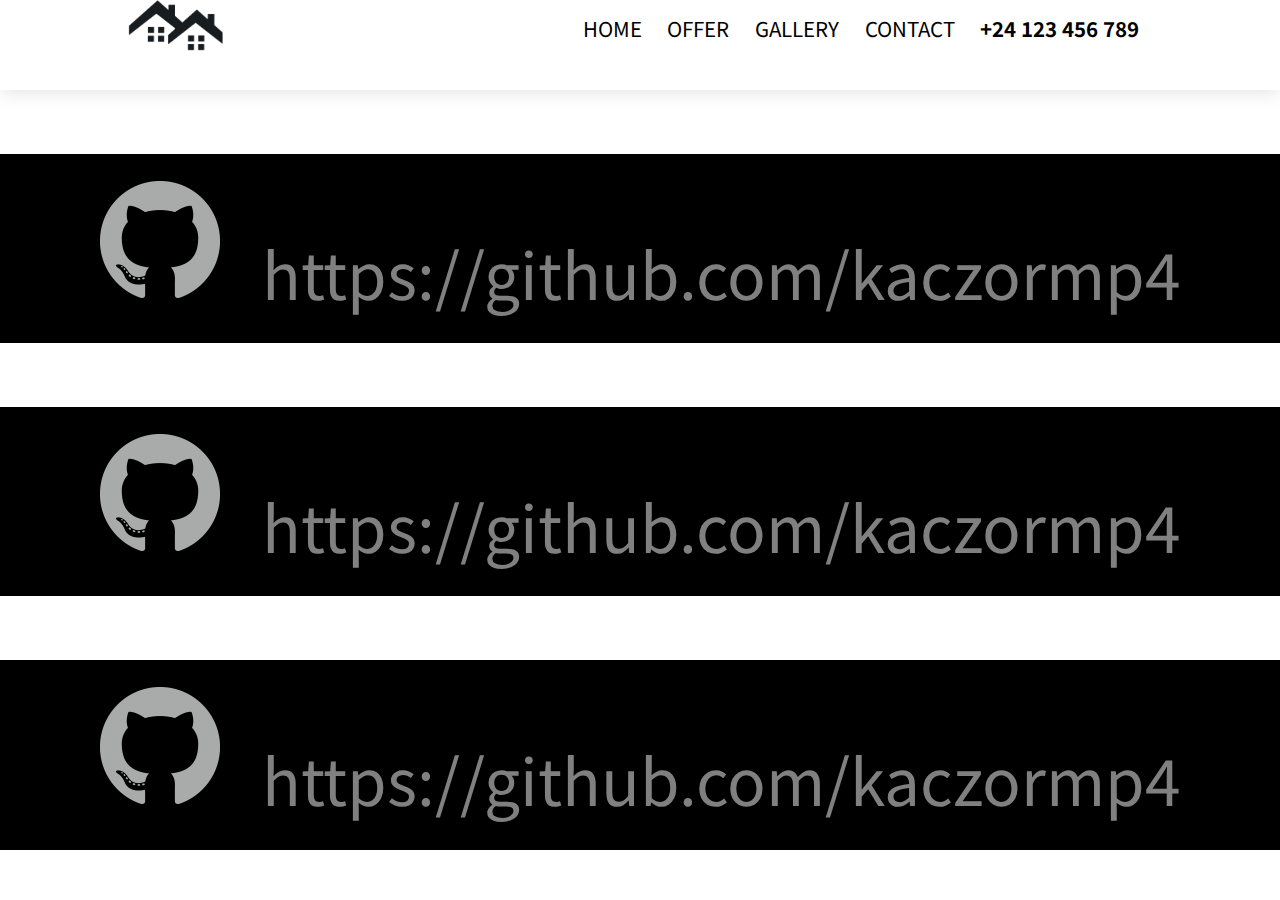
==== contact.html @ 3b03c711 "home,offer,galerry,contact" ====
<!DOCTYPE html>
<html lang="en">
<head>
    <meta charset="UTF-8">
    <meta http-equiv="X-UA-Compatible" content="IE=edge">
    <meta name="viewport" content="width=device-width, initial-scale=1.0">
    <title>Renovation and construction company</title>
    <link rel="stylesheet" type="text/css" href="style.css">
    <link rel="preconnect" href="https://fonts.gstatic.com">
    <link href="https://fonts.googleapis.com/css2?family=Noto+Sans+JP:wght@100&display=swap" rel="stylesheet">
    <link rel="preconnect" href="https://fonts.gstatic.com">
    <link href="https://fonts.googleapis.com/css2?family=Anton&display=swap" rel="stylesheet">
</head>
<body>
    <div class="containerBanner">
        <div class="banner">
            <div class="bannerLeft">
                <a href="index.html">
                    <img src="img/logo.png" class="bannerImg"> 
                </a>
            </div>
            <div class="bannerRight">
                <a href="index.html">
                    <div class="bannerButtons">HOME</div>
                </a>
                <a href="offer.html">
                    <div class="bannerButtons">OFFER</div>
                </a>    
                <a href="gallery.html">
                    <div class="bannerButtons">GALLERY</div>
                </a>    
                <a href="contact.html">
                    <div class="bannerButtons">CONTACT</div>
                </a>   
                    <div class="bannerButtons bannerPhoneNumber" >+24 123 456 789</div>
            </div>
        </div>
    </div>
    <div class="content">


    </div>
    <div class="lastBox">
        <a href="https://github.com/kaczormp4"><img src="img/ghlogo.png"> &nbsp; https://github.com/kaczormp4</a>
    </div>
    <div class="lastBox">
        <a href="https://github.com/kaczormp4"><img src="img/ghlogo.png"> &nbsp; https://github.com/kaczormp4</a>
    </div>
    <div class="lastBox">
        <a href="https://github.com/kaczormp4"><img src="img/ghlogo.png"> &nbsp; https://github.com/kaczormp4</a>
    </div>
    <script type="text/javascript" src="script.js"></script>
</body>
</html>
---- style.css ----
* {
  margin: 0;
  padding: 0;
  font-family: "Noto Sans JP", sans-serif;
  color: black;
}
body {
  background-color: white;
  box-sizing: border-box;
}
a {
  text-decoration: none;
}

a.button {
  text-decoration: none;
}

a:visited {
  text-decoration: none;
}

a:active {
  text-decoration: none;
}
.containerBanner {
  width: 100vw;
  height: 10vh;
  background-color: white;
  box-shadow: 0 0 20px rgb(221, 221, 221);
  position: fixed;
  z-index: 999;
}
.banner {
  width: 80%;
  height: auto;
  margin: auto;
  display: flex;
  justify-content: space-between;
}
.bannerLeft {
  width: 30%;
  --background-image: url("img/logo.png");
  background-size: contain;
  background-repeat: no-repeat;
}
.bannerImg {
  object-fit: contain;
  width: 31%;
}
.bannerImg:hover {
  object-fit: contain;
  width: 32%;
  cursor: pointer;
}
.bannerRight {
  width: 70%;
  display: flex;
  justify-content: flex-end;
}

.bannerButtons {
  transition-timing-function: ease-in-out;
  transition-duration: 0.05s;
  width: auto;
  padding: 1vw;
  font-size: 1.6vw;
  background-color: white;
  box-sizing: border-box;
  cursor: pointer;
}
.bannerButtons:hover {
  border-bottom: yellowgreen 3px solid;
  font-weight: bold;
  font-size: 1.7vw;
}
.bannerPhoneNumber {
  font-weight: bold;
}
.bannerPhoneNumber:hover {
  border-bottom: none;
  font-size: 1.7vw;
  cursor: text;
}
.content {
  padding-top: 10vh;
  width: 100%;
  text-align: center;
}
.slider {
  width: 100%;
  height: 90vh;
  transition-duration: 1s;
  transition-timing-function: cubic-bezier(0.175, 0.885, 0.32, 1.275);
  background-image: url("img/s1.png");
  background-size: contain;
  background-repeat: no-repeat;
  display: flex;
  justify-content: space-between;
  -webkit-user-select: none;
  -moz-user-select: none;
}
.sliderBut {
  width: 20vw;
  height: 90vh;
  font-size: 25vw;
  text-align: center;
  color: rgba(15, 200, 46, 0.246);
  text-shadow: 10px 10px #0000006b;
  transition-duration: 0.6s;
  transition-timing-function: cubic-bezier(0.175, 0.885, 0.32, 1.275);
  -webkit-user-select: none;
  -moz-user-select: none;
}
.sliderBut:hover {
  font-size: 26vw;
  color: rgba(3, 219, 39, 0.726);
  text-shadow: 1px 1px #0000006b;
  cursor: pointer;
}
.sliderInfo {
  width: 40vw;
  height: 90vh;
  text-align: center;
  padding-top: 15vh;
  text-transform: uppercase;
  box-sizing: border-box;
}
.sliderH1 {
  font-size: 7vw;
  font-family: "Anton", sans-serif;
  color: rgb(0, 0, 0);
  /* text-shadow: 12px 12px 5px #ffffff, -12px -12px 5px #ffffff,
    0px 0px 15px rgb(255, 255, 255);*/
  position: absolute;
  top: 50%;
  left: 50%;
  transform: translate(-50%, -50%);
  -webkit-text-fill-color: transparent;
  -webkit-text-stroke-width: 1px;
  -webkit-text-stroke-color: rgb(0, 0, 0);
  text-shadow: 8px 8px #f0eeee, -8px -8px #f0eeee, 0px -8px #f0eeee,
    8px 0px #f0eeee;
}
.offerTitle {
  font-size: 4vw;
}
.offer {
  width: 50%;
  height: 90vh;
  margin: auto;
  display: flex;
  flex-wrap: wrap;
  justify-content: space-between;
}
.offerBox {
  width: 15vw;
  height: 15vw;
  box-shadow: 0 0 10px 0px rgba(0, 0, 0, 0.233);
  margin-top: 3vw;
}
.offerBox > img {
  padding-top: 2vw;
  width: 8vw;
  transition-duration: 1.2s;
  transition-timing-function: cubic-bezier(0.175, 0.885, 0.32, 1.275);
}
.offerBox > img:hover {
  transform: rotateY(360deg);
}
.lastBox {
  width: 100%;
  height: auto;
  background-color: black;
  margin-top: 5vw;
  color: grey;
  text-align: center;
  font-size: 5vw;
  display: flex;
  justify-content: center;
  box-sizing: border-box;
  padding-top: 2vw;
  padding-bottom: 2vw;
  cursor: pointer;
}

.lastBox > a > img {
  filter: invert(70%);
}
.lastBox > a > img:hover {
  filter: invert(100%);
}
.lastBox > a {
  color: grey;
}
.lastBox > a:hover {
  color: purple;
}

/*================
      GALLERY
================*/
.g-sliderBox {
  width: 80%;
  height: 24vw;
  margin: auto;
  margin-top: 2vw;
  display: flex;
  justify-content: space-between;
}
.g-sliderBox-butoons {
  width: 20%;
  height: 24vw;
  font-size: 17vw;
  text-align: center;
  color: rgba(15, 200, 46, 0.246);
  text-shadow: 10px 10px #0000006b;
  transition-duration: 0.6s;
  transition-timing-function: cubic-bezier(0.175, 0.885, 0.32, 1.275);
  -webkit-user-select: none;
  -moz-user-select: none;
  line-height: 20vw;
}
.g-sliderBox-butoons:hover {
  font-size: 18vw;
  color: rgba(3, 219, 39, 0.726);
  text-shadow: 1px 1px #0000006b;
  cursor: pointer;
}
.g-sliderBox-Content {
  width: 80%;
  height: 100%;
  --background-color: saddlebrown;
  background-image: url("img/s1.png");
  background-size: 100%;
  background-repeat: no-repeat;
}
.g-ImagesBox {
  width: 80%;
  height: auto;
  margin: auto;
  margin-top: 2vw;
  display: flex;
  flex-wrap: wrap;
  justify-content: space-between;
}
.g-ImagesBox-smallBoxes {
  width: 10vw;
  height: 10vw;
  box-sizing: border-box;
  border: 1px grey solid;
  margin: 2vw;
  background-size: 230%;
  background-repeat: no-repeat;
  background-position: center;
  transition-duration: 0.4s;
  transition-timing-function: ease-in-out;
}
.g-ImagesBox-smallBoxes:hover {
  cursor: pointer;
  background-size: 300%;
}
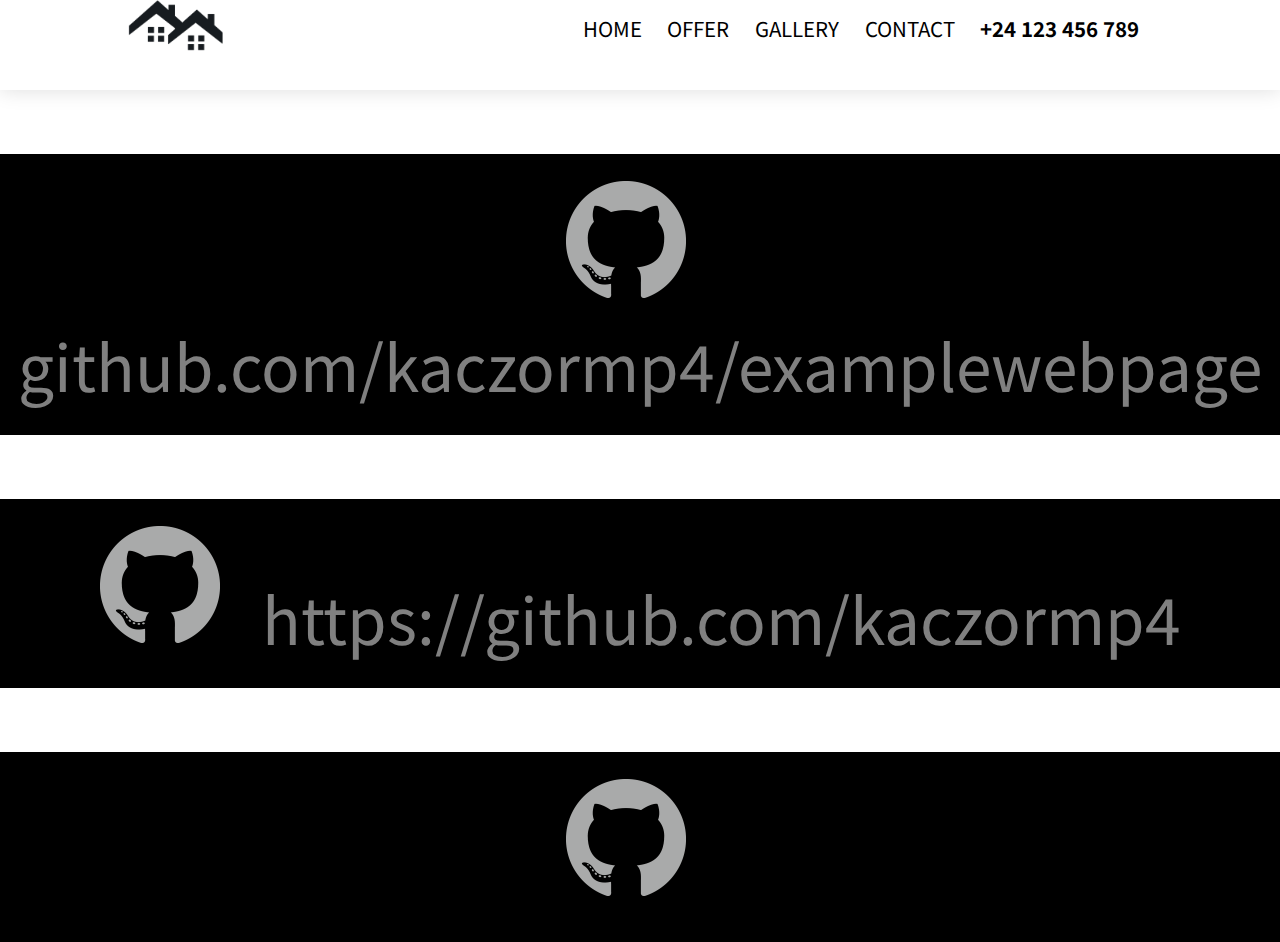
==== commit 7b1803e1: "clearing the code" ====
--- a/contact.html
+++ b/contact.html
@@ -41,13 +41,13 @@
 
     </div>
     <div class="lastBox">
-        <a href="https://github.com/kaczormp4"><img src="img/ghlogo.png"> &nbsp; https://github.com/kaczormp4</a>
+        <a href="https://github.com/kaczormp4/examplewebpage"><img src="img/ghlogo.png"> &nbsp; github.com/kaczormp4/examplewebpage</a>
     </div>
     <div class="lastBox">
         <a href="https://github.com/kaczormp4"><img src="img/ghlogo.png"> &nbsp; https://github.com/kaczormp4</a>
     </div>
     <div class="lastBox">
-        <a href="https://github.com/kaczormp4"><img src="img/ghlogo.png"> &nbsp; https://github.com/kaczormp4</a>
+        <a href="https://github.com/kaczormp4"><img src="img/ghlogo.png"> &nbsp; </a>
     </div>
     <script type="text/javascript" src="script.js"></script>
 </body>
--- a/style.css
+++ b/style.css
@@ -182,6 +182,7 @@
   padding-top: 2vw;
   padding-bottom: 2vw;
   cursor: pointer;
+  word-wrap: break-word;
 }
 
 .lastBox > a > img {
@@ -232,8 +233,13 @@
   height: 100%;
   --background-color: saddlebrown;
   background-image: url("img/s1.png");
-  background-size: 100%;
-  background-repeat: no-repeat;
+  /* background-size: 100%;
+  background-size: contain; */
+  background-size: cover;
+  background-repeat: no-repeat;
+  transition-duration: 0.4s;
+  transition-timing-function: cubic-bezier(0.17, 0.67, 0.97, 0.59);
+  border-radius: 1vw;
 }
 .g-ImagesBox {
   width: 80%;
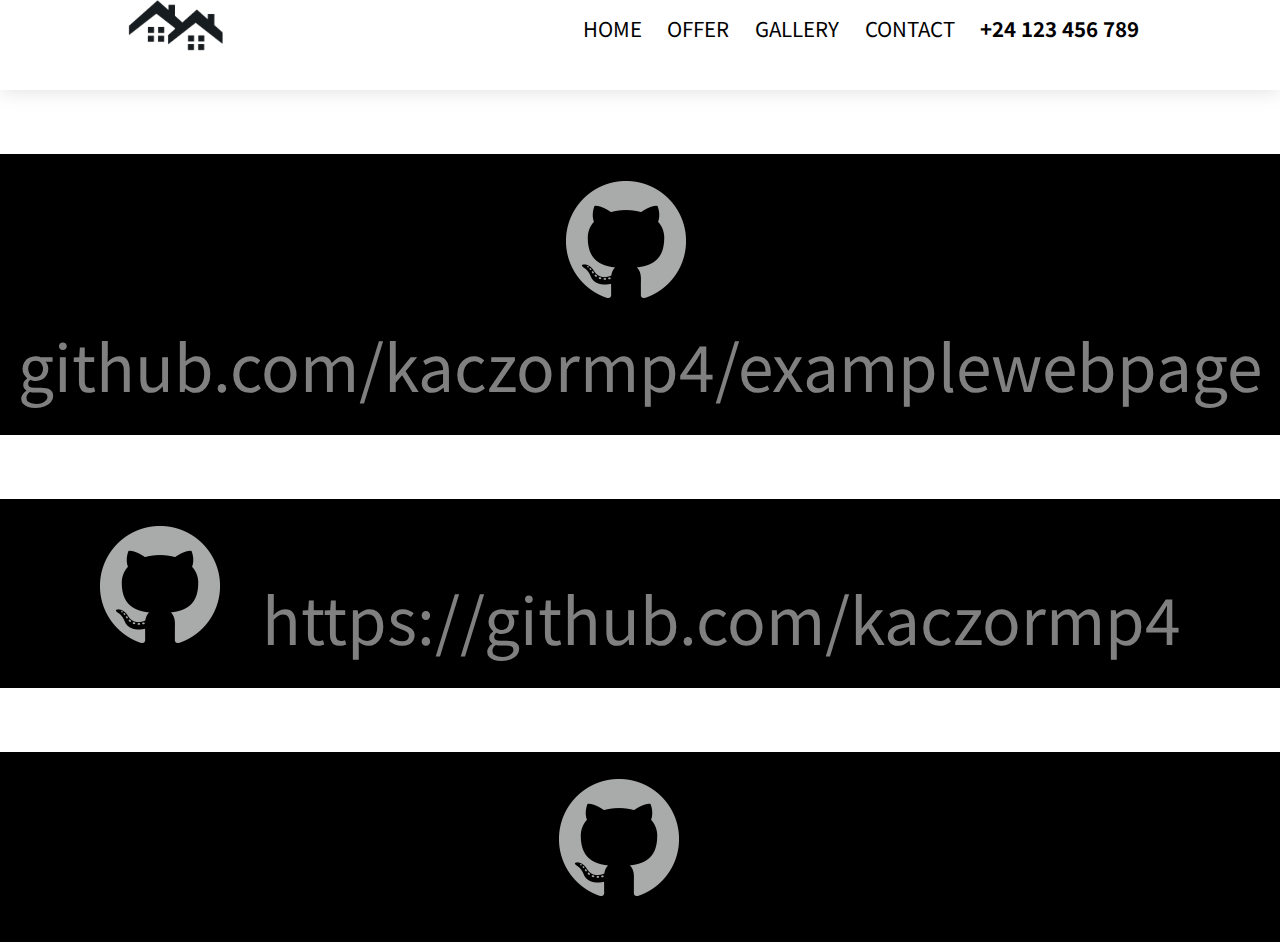
==== commit 4d0e5411: "check" ====
--- a/contact.html
+++ b/contact.html
@@ -47,7 +47,7 @@
         <a href="https://github.com/kaczormp4"><img src="img/ghlogo.png"> &nbsp; https://github.com/kaczormp4</a>
     </div>
     <div class="lastBox">
-        <a href="https://github.com/kaczormp4"><img src="img/ghlogo.png"> &nbsp; </a>
+        <a href="https://github.com/kaczormp4"><img src="img/ghlogo.png"> &nbsp; </a>&nbsp; 
     </div>
     <script type="text/javascript" src="script.js"></script>
 </body>
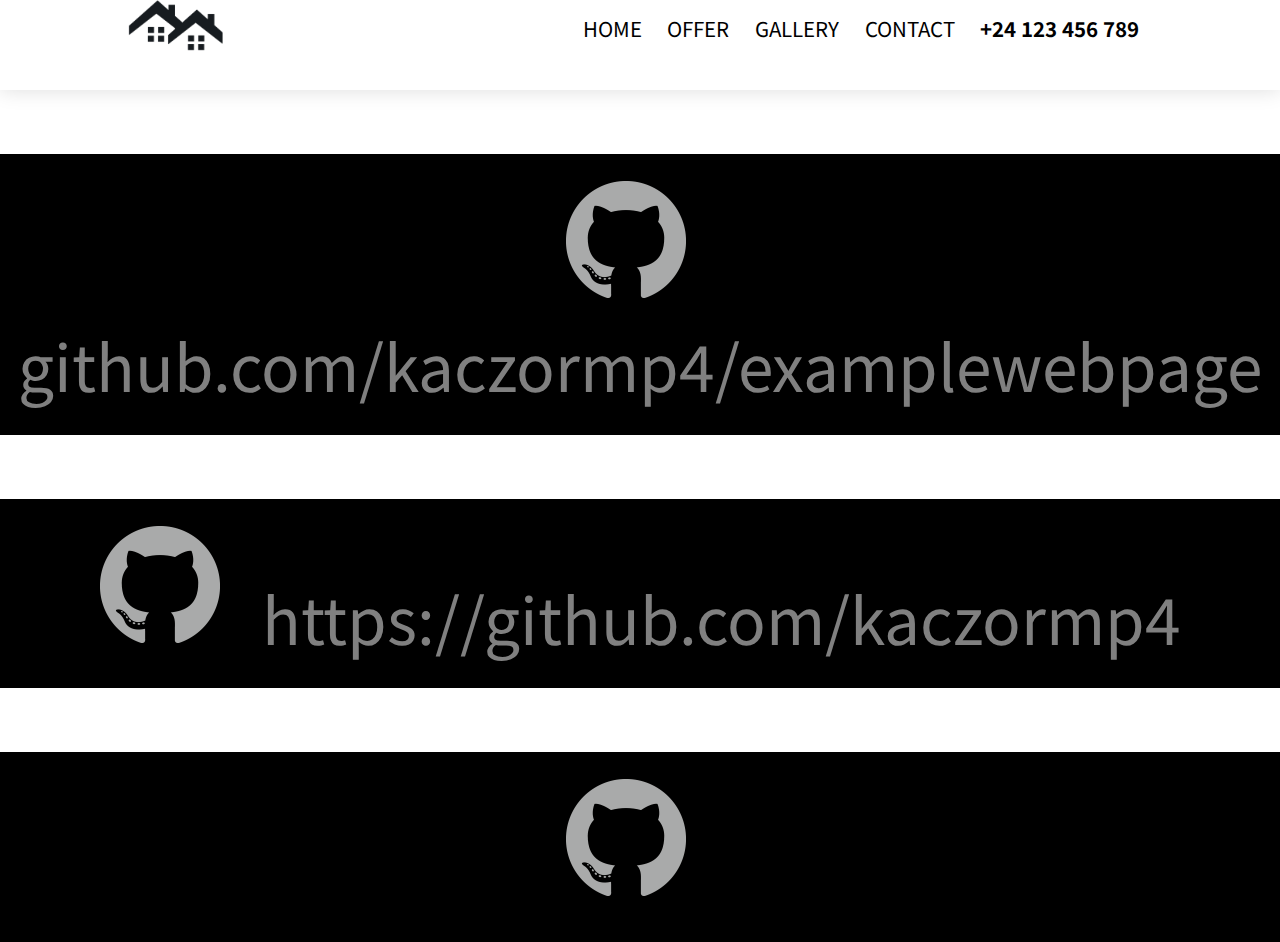
==== commit ce0cbcaf: "poprawki" ====
--- a/contact.html
+++ b/contact.html
@@ -47,7 +47,7 @@
         <a href="https://github.com/kaczormp4"><img src="img/ghlogo.png"> &nbsp; https://github.com/kaczormp4</a>
     </div>
     <div class="lastBox">
-        <a href="https://github.com/kaczormp4"><img src="img/ghlogo.png"> &nbsp; </a>&nbsp; 
+        <a href="https://github.com/kaczormp4"><img src="img/ghlogo.png"> &nbsp; </a>
     </div>
     <script type="text/javascript" src="script.js"></script>
 </body>
--- a/style.css
+++ b/style.css
@@ -93,7 +93,7 @@
   transition-duration: 1s;
   transition-timing-function: cubic-bezier(0.175, 0.885, 0.32, 1.275);
   background-image: url("img/s1.png");
-  background-size: contain;
+  background-size: cover;
   background-repeat: no-repeat;
   display: flex;
   justify-content: space-between;
@@ -165,7 +165,7 @@
   transition-duration: 1.2s;
   transition-timing-function: cubic-bezier(0.175, 0.885, 0.32, 1.275);
 }
-.offerBox > img:hover {
+.offerBox:hover > img {
   transform: rotateY(360deg);
 }
 .lastBox {
@@ -235,7 +235,7 @@
   background-image: url("img/s1.png");
   /* background-size: 100%;
   background-size: contain; */
-  background-size: cover;
+  background-size: contain;
   background-repeat: no-repeat;
   transition-duration: 0.4s;
   transition-timing-function: cubic-bezier(0.17, 0.67, 0.97, 0.59);
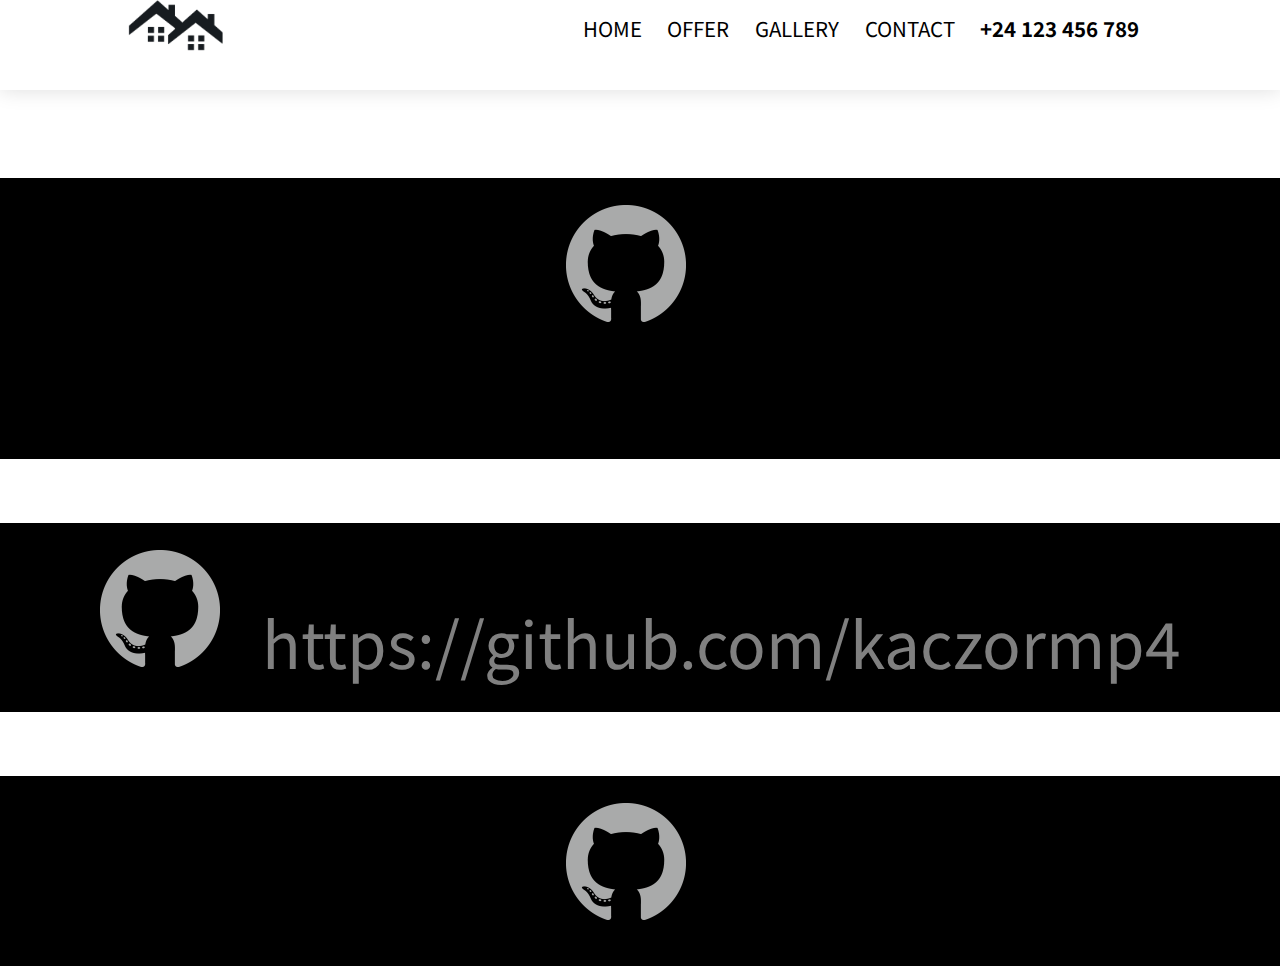
==== commit 87638c1a: "style mobile" ====
--- a/contact.html
+++ b/contact.html
@@ -6,6 +6,7 @@
     <meta name="viewport" content="width=device-width, initial-scale=1.0">
     <title>Renovation and construction company</title>
     <link rel="stylesheet" type="text/css" href="style.css">
+    <link rel="stylesheet" type="text/css" href="stylemobile.css">
     <link rel="preconnect" href="https://fonts.gstatic.com">
     <link href="https://fonts.googleapis.com/css2?family=Noto+Sans+JP:wght@100&display=swap" rel="stylesheet">
     <link rel="preconnect" href="https://fonts.gstatic.com">
@@ -21,27 +22,51 @@
             </div>
             <div class="bannerRight">
                 <a href="index.html">
-                    <div class="bannerButtons">HOME</div>
+                    <div class="bannerButtons">
+                        HOME
+                        <svg class="bannerSVG" viewBox="0 0 24 24">
+                            <path fill="currentColor" d="M19.07,4.93C17.22,3 14.66,1.96 12,2C9.34,1.96 6.79,3 4.94,4.93C3,6.78 1.96,9.34 2,12C1.96,14.66 3,17.21 4.93,19.06C6.78,21 9.34,22.04 12,22C14.66,22.04 17.21,21 19.06,19.07C21,17.22 22.04,14.66 22,12C22.04,9.34 21,6.78 19.07,4.93M17,12V18H13.5V13H10.5V18H7V12H5L12,5L19.5,12H17Z" />
+                        </svg>
+                    </div>
                 </a>
                 <a href="offer.html">
-                    <div class="bannerButtons">OFFER</div>
+                    <div class="bannerButtons">
+                        OFFER
+                        <svg class="bannerSVG" viewBox="0 0 24 24">
+                            <path fill="currentColor" d="M21 13C21.6 13 22.1 13.2 22.4 13.6C22.8 14 23 14.5 23 15L15 18L8 16V7H9.9L17.2 9.7C17.7 9.9 18 10.3 18 10.8C18 11.1 17.9 11.4 17.7 11.6C17.5 11.8 17.2 12 16.8 12H14L12.3 11.3L12 12.2L14 13H21M2 7H6V18H2V7Z" />
+                        </svg>
+                    </div>
                 </a>    
                 <a href="gallery.html">
-                    <div class="bannerButtons">GALLERY</div>
+                    <div class="bannerButtons">
+                        GALLERY
+                        <svg class="bannerSVG" viewBox="0 0 24 24">
+                            <path fill="currentColor" d="M22,16A2,2 0 0,1 20,18H8C6.89,18 6,17.1 6,16V4C6,2.89 6.89,2 8,2H20A2,2 0 0,1 22,4V16M16,20V22H4A2,2 0 0,1 2,20V7H4V20H16M13,14L20,7L18.59,5.59L13,11.17L9.91,8.09L8.5,9.5L13,14Z" />
+                        </svg>
+                    </div>
                 </a>    
                 <a href="contact.html">
-                    <div class="bannerButtons">CONTACT</div>
+                    <div class="bannerButtons">
+                        CONTACT
+                        <svg class="bannerSVG" viewBox="0 0 24 24">
+                            <path fill="currentColor" d="M15,12H17A5,5 0 0,0 12,7V9A3,3 0 0,1 15,12M19,12H21C21,7 16.97,3 12,3V5C15.86,5 19,8.13 19,12M20,15.5C18.75,15.5 17.55,15.3 16.43,14.93C16.08,14.82 15.69,14.9 15.41,15.18L13.21,17.38C10.38,15.94 8.06,13.62 6.62,10.79L8.82,8.59C9.1,8.31 9.18,7.92 9.07,7.57C8.7,6.45 8.5,5.25 8.5,4A1,1 0 0,0 7.5,3H4A1,1 0 0,0 3,4A17,17 0 0,0 20,21A1,1 0 0,0 21,20V16.5A1,1 0 0,0 20,15.5Z" />
+                        </svg>
+                    </div>
                 </a>   
                     <div class="bannerButtons bannerPhoneNumber" >+24 123 456 789</div>
             </div>
         </div>
     </div>
     <div class="content">
-
+        &nbsp;
 
     </div>
     <div class="lastBox">
-        <a href="https://github.com/kaczormp4/examplewebpage"><img src="img/ghlogo.png"> &nbsp; github.com/kaczormp4/examplewebpage</a>
+        <a href="https://github.com/kaczormp4/examplewebpage"><img src="img/ghlogo.png">
+            <span>
+                &nbsp; github.com/kaczormp4/examplewebpage
+            </span>
+            </a>
     </div>
     <div class="lastBox">
         <a href="https://github.com/kaczormp4"><img src="img/ghlogo.png"> &nbsp; https://github.com/kaczormp4</a>
--- a/style.css
+++ b/style.css
@@ -74,6 +74,9 @@
   font-weight: bold;
   font-size: 1.7vw;
 }
+.bannerSVG {
+  display: none;
+}
 .bannerPhoneNumber {
   font-weight: bold;
 }
@@ -132,6 +135,7 @@
   color: rgb(0, 0, 0);
   /* text-shadow: 12px 12px 5px #ffffff, -12px -12px 5px #ffffff,
     0px 0px 15px rgb(255, 255, 255);*/
+    /*////0px 0px 15px rgb(255, 255, 255);*/
   position: absolute;
   top: 50%;
   left: 50%;
@@ -266,3 +270,4 @@
   cursor: pointer;
   background-size: 300%;
 }
+
--- a/stylemobile.css
+++ b/stylemobile.css
@@ -0,0 +1,219 @@
+@media only screen and (max-width: 799px) {
+  /*================
+      NAW MENU + LOGO
+  ================*/
+  .containerBanner {
+    width: 100vw;
+    height: auto;
+    background-color: white;
+    box-shadow: 0 0 20px rgb(221, 221, 221);
+    position: fixed;
+    z-index: 999;
+    bottom: 0;
+  }
+  .banner {
+    width: 100%;
+  }
+  .bannerLeft {
+    position: fixed;
+    width: 100vw;
+    height: 13vw;
+    top: 0px;
+    background-color: white;
+  }
+  .bannerImg {
+    position: fixed;
+    width: 30vw;
+    top: 0;
+    left: 35vw;
+    padding-top: 2vw;
+  }
+
+  .bannerPhoneNumber {
+    display: none;
+  }
+  .bannerRight {
+    width: 100%;
+    display: flex;
+    justify-content: space-around;
+  }
+  .bannerButtons {
+    font-size: 6vw;
+    transition-timing-function: none;
+    transition-duration: 0s;
+    font-weight: bold;
+  }
+  .bannerButtons:hover {
+    background-color: yellowgreen;
+    border-bottom: none;
+    font-weight: bold;
+    font-size: 6vw;
+  }
+  .bannerButtons:active {
+    background-color: yellowgreen;
+    border-bottom: none;
+    font-weight: bold;
+    font-size: 6vw;
+  }
+  .bannerSVG {
+    display: block;
+    width: 15vw;
+    margin: auto;
+    opacity: 0.7;
+  }
+  .bannerSVG:active {
+    opacity: 1;
+  }
+
+  /*================
+      content
+  ================*/
+  .content {
+    padding-top: 11vh;
+  }
+  .slider {
+    width: 100%;
+    height: 40vh;
+    transition-duration: 0s;
+    transition-timing-function: cubic-bezier(0.175, 0.885, 0.32, 1.275);
+    background-image: url("img/s1.png");
+    background-size: cover;
+    background-repeat: no-repeat;
+    display: flex;
+    justify-content: space-between;
+    -webkit-user-select: none;
+    -moz-user-select: none;
+  }
+  .sliderBut {
+    width: 20vw;
+    height: 40vh;
+    font-size: 30vw;
+    line-height: 30vh;
+    text-align: center;
+    color: rgba(15, 200, 46, 0.246);
+    text-shadow: 10px 10px #0000006b;
+    transition-duration: 0.6s;
+    transition-timing-function: cubic-bezier(0.175, 0.885, 0.32, 1.275);
+    -webkit-user-select: none;
+    -moz-user-select: none;
+  }
+  .sliderBut:hover, .sliderBut:active{
+    font-size: 26vw;
+    color: rgba(3, 219, 39, 0.726);
+    text-shadow: 1px 1px #0000006b;
+    cursor: pointer;
+  }
+  .sliderInfo {
+    width: 40vw;
+    height: 40vh;
+    text-align: center;
+    text-transform: uppercase;
+    box-sizing: border-box;
+    position: relative;
+  }
+  .sliderH1 {
+    font-size: 8vw;
+    font-family: "Anton", sans-serif;
+    color: rgb(0, 0, 0);
+    text-shadow: 5px 5px 5px #ffffff, -5px -5px 5px #ffffff,
+      0px 0px 15px rgb(255, 255, 255);
+    position: absolute;
+    margin: auto;
+    top:10vh ;
+    left: auto ;
+    transform: none;
+    -webkit-text-fill-color: none;
+    -webkit-text-stroke-width: none;
+    -webkit-text-stroke-color: none(0, 0, 0);
+
+  }
+  .offerTitle {
+    font-size: 10vw;
+  }
+  .offer {
+    width: 88%;
+    height: 90vh;
+    margin: auto;
+    display: flex;
+    flex-wrap: wrap;
+    justify-content: space-between;
+  }
+  .offerBox {
+    width: 40vw;
+    height: 40vw;
+    box-shadow: 0 0 10px 0px rgba(0, 0, 0, 0.233);
+    margin-top: 2vw;
+  }
+  .offerBox > img {
+    padding-top: 2vw;
+    width: 25vw;
+    transition-duration: 1.2s;
+    transition-timing-function: cubic-bezier(0.175, 0.885, 0.32, 1.275);
+  }
+  .offerBox:hover > img {
+    transform: rotateY(360deg);
+  }
+  .offerBox > h1 {
+    font-size: 6.5vw;
+  }
+  .lastBox {
+    margin-top: 5vw;
+    margin-bottom: 25vw;
+    font-size: 6vw;
+    padding-bottom: 5vw;
+    padding-top: 5vw;
+  }
+  /*================
+      GALLERY
+  ================*/
+  .g-sliderBox {
+    width: 100%;
+    height: 70vw;
+    margin: auto;
+    margin-top: 2vw;
+    display: flex;
+    justify-content: space-between;
+    flex-wrap: wrap;
+  }
+  .g-sliderBox-butoons {
+    align-self:flex-end;
+    order: 2;
+    line-height: auto;
+    height:30%;
+    font-size: 25vw;
+    transition-duration: 0.2s;
+    text-shadow: 5px 5px #0000006b;
+  }
+  .g-sliderBox-butoons:hover,.g-sliderBox-butoons:active {
+    font-size: 26vw;
+  }
+  .g-sliderBox-Content {
+    width:100%;
+    order: 1;
+    align-self:flex-start;
+    height: 70%;
+    background-size: cover;
+  }
+  .g-ImagesBox {
+    width: 100%;
+    height: auto;
+    margin: auto;
+    margin-top: 3vw;
+    display: flex;
+    flex-wrap: wrap;
+    justify-content: space-between;
+  }
+  .g-ImagesBox-smallBoxes {
+    width: 30vw;
+    height: 30vw;
+    margin: 1vw;
+  }
+  .g-ImagesBox-smallBoxes:hover {
+    border: 4px green solid;
+  }
+  .lastBox > a > span {
+    font-size: 5vw;
+    color: grey;
+  }
+
+}
